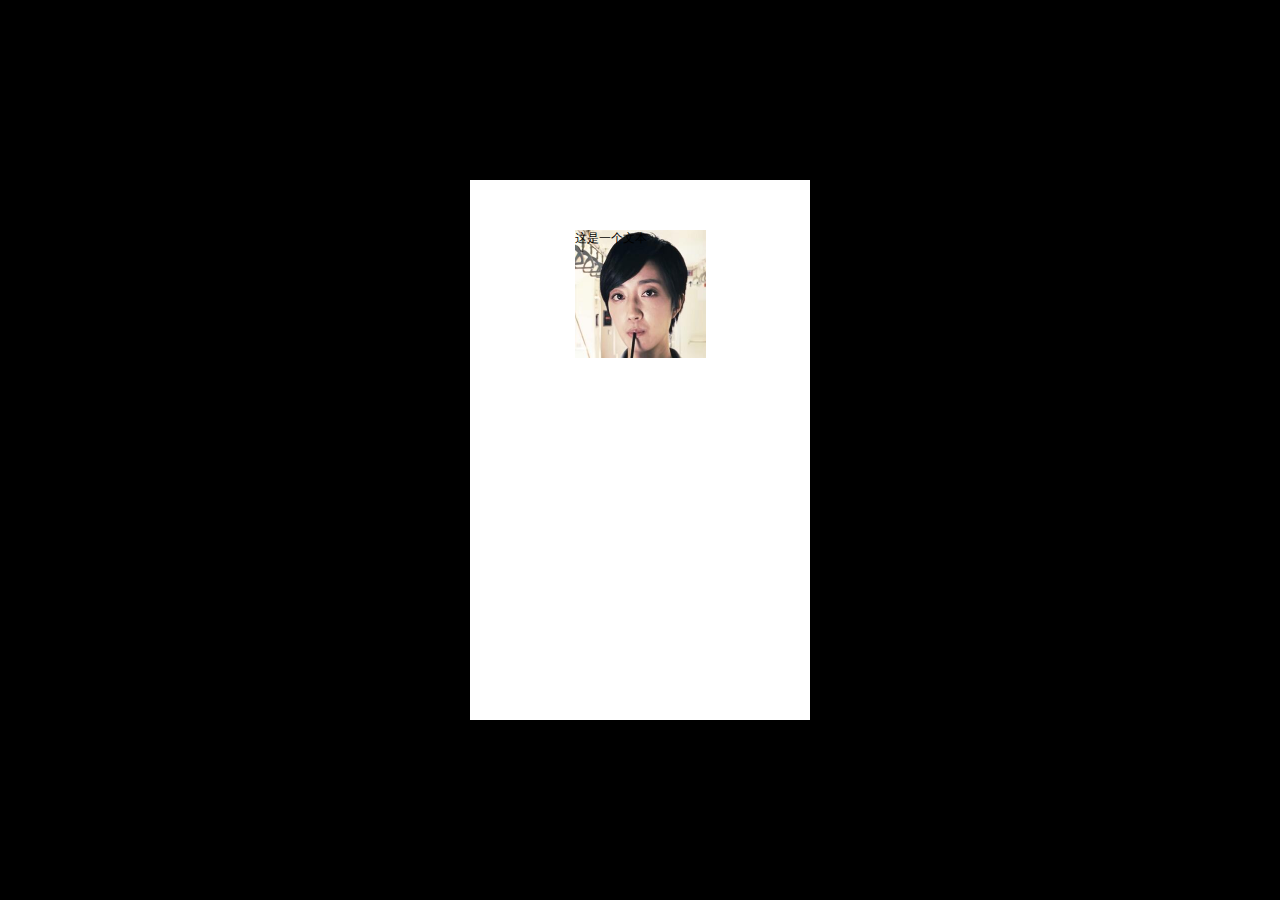
==== h5componentbase.html @ da0a0034 "verson1" ====
<!DOCTYPE html>
<html lang="en">
<head>
	<meta charset="UTF-8">
	<meta name="viewport" content="width=device-width, initial-scale=1.0, minimum-scale=1.0, maximum-scale=1.0, user-scalable=no">
	<title>Document</title>
	<style>
		*{margin: 0;padding: 0;}
		body{background-color: #000;font-size: 12px;}
		.phone{width: 340px;height: 540px;background-color: #fff;position: absolute;top: 50%;left: 50%;margin: -270px 0 0 -170px;}
	</style>
	<link rel="stylesheet" href="css/h5componentbase.css">
	<script src="js/jquery.js"></script>
	<script src="js/h5componentbase.js"></script>
</head>
<body>
	<div class="phone"></div>
	<script>
		var cfg = {
			type : "base",
			width : 262,
			height : 255,
			bg : "./images/love.jpg",
			text : "这是一个文本",
			css : {
				left : 50,
				top : 50
			},
			center : true
		}
		var h5 = new H5componentbase("myname",cfg);
		$(".phone").append(h5);
	</script>
</body>
</html>
---- css/h5componentbase.css ----
.h5component{background-size: 100% 100%;background-repeat: no-repeat;position: absolute;}
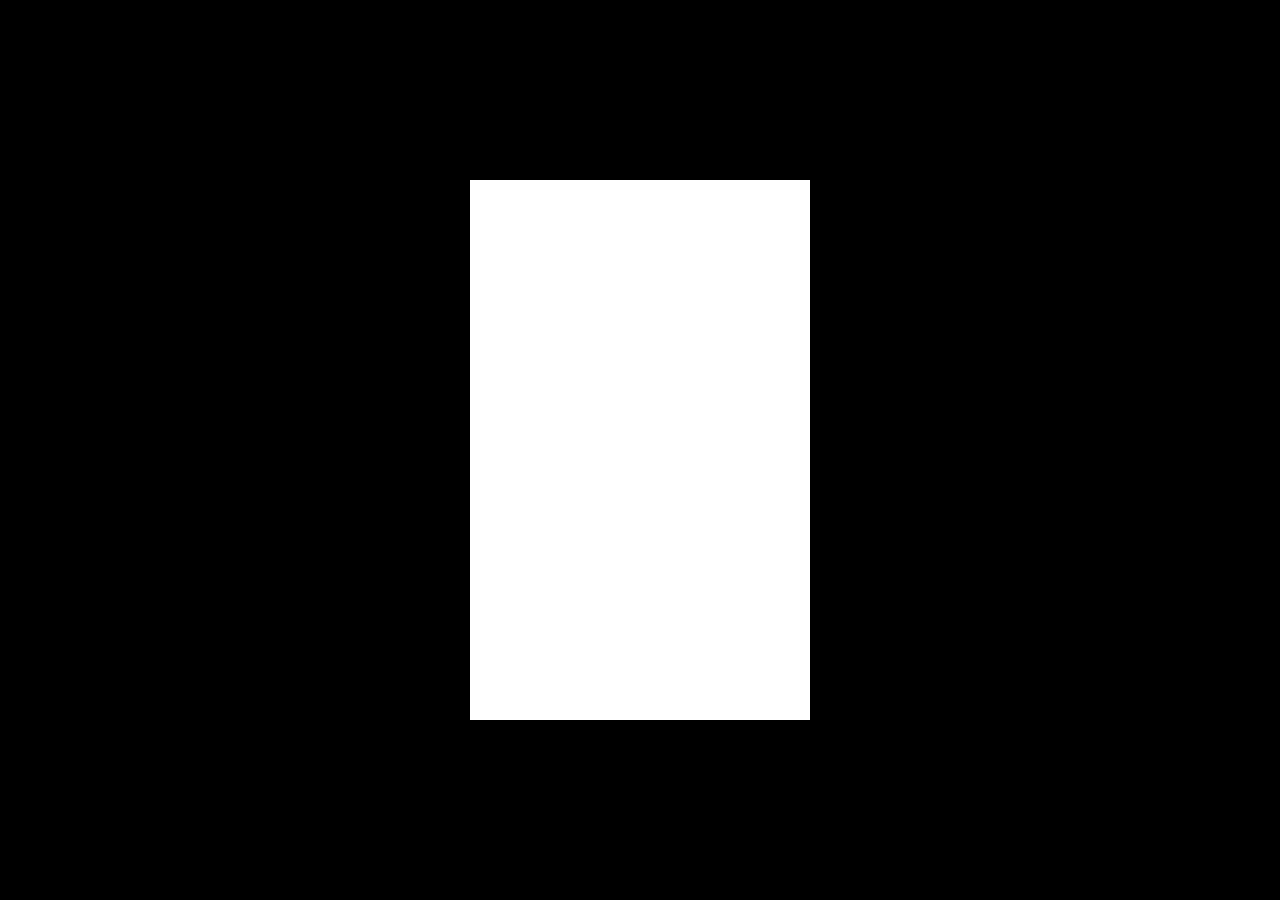
==== commit 08824096: "banben3" ====
--- a/h5componentbase.html
+++ b/h5componentbase.html
@@ -8,6 +8,7 @@
 		*{margin: 0;padding: 0;}
 		body{background-color: #000;font-size: 12px;}
 		.phone{width: 340px;height: 540px;background-color: #fff;position: absolute;top: 50%;left: 50%;margin: -270px 0 0 -170px;}
+		.h5component{transition: all .5s;}
 	</style>
 	<link rel="stylesheet" href="css/h5componentbase.css">
 	<script src="js/jquery.js"></script>
@@ -18,18 +19,31 @@
 	<script>
 		var cfg = {
 			type : "base",
-			width : 262,
-			height : 255,
-			bg : "./images/love.jpg",
-			text : "这是一个文本",
+			width : 516,
+			height : 306,
+			bg : "./images/p1_people.png",
+			text : "",
 			css : {
-				left : 50,
-				top : 50
+				bottom: 0,
+				opacity : 0 
 			},
-			center : true
+			center : true,
+			animateIn : {
+				bottom: 80,
+				opacity : 1
+			},
+			animateOut : {
+				bottom: 0,
+				opacity : 0
+			}
 		}
 		var h5 = new H5componentbase("myname",cfg);
 		$(".phone").append(h5);
+		var load = true;
+		$("body").click(function(){
+			load = !load;
+			$(".h5component").trigger(load ? "onLeave" : "onLoad"); 
+		});
 	</script>
 </body>
 </html>